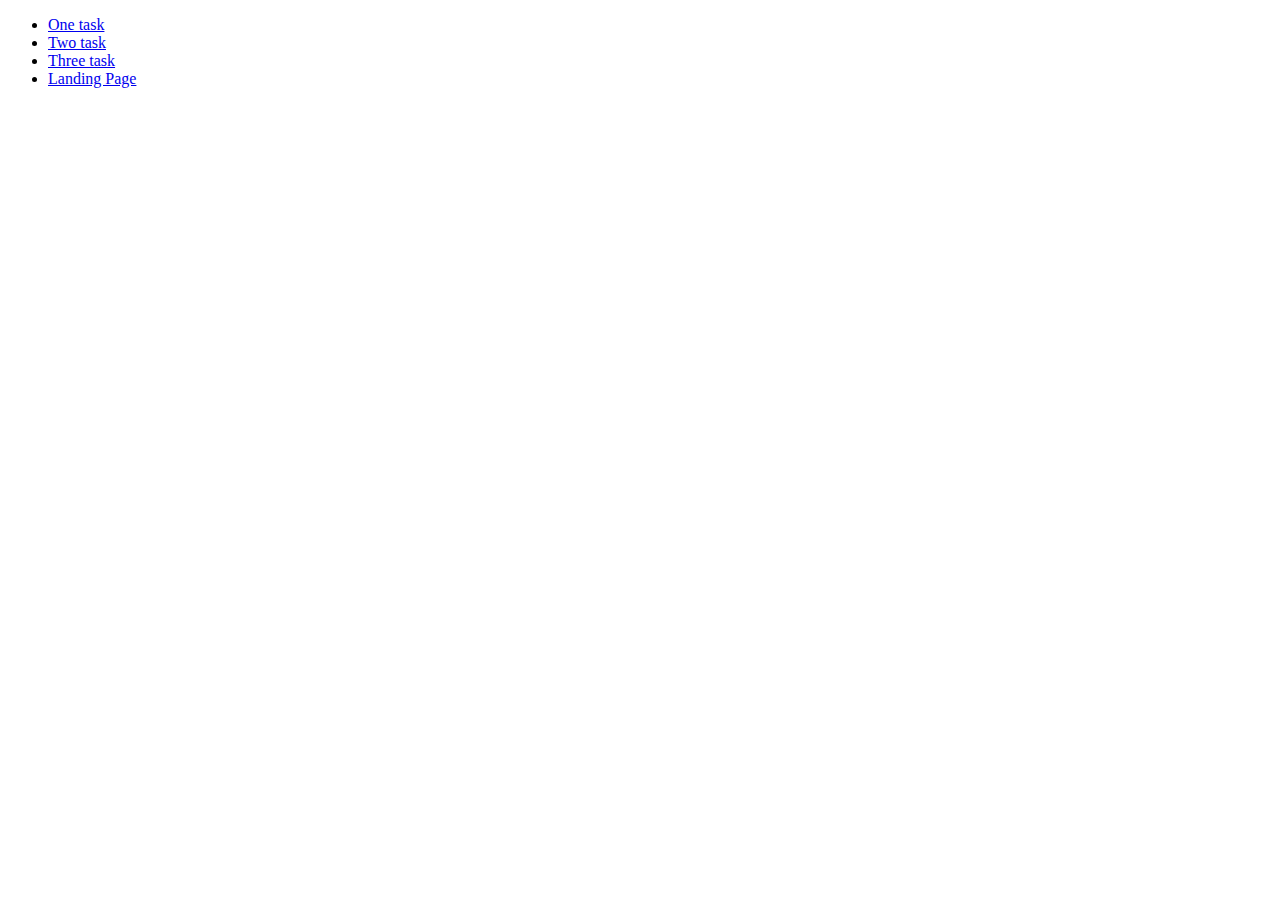
==== index.html @ 1546de14 "form" ====
<!DOCTYPE html>
<html lang="en">
  <head>
    <meta charset="UTF-8" />
    <meta name="viewport" content="width=device-width, initial-scale=1.0" />
    <title>Document</title>
  </head>
  <body>
    <ul>
      <li><a href="./tasks/onetask.html">One task</a></li>
      <li><a href="./tasks/twotask.html">Two task</a></li>
      <li><a href="./tasks/threetask.html">Three task</a></li>
      <li><a href="./tasks/landing.html">Landing Page</a></li>
    </ul>
    <script type="module" src="./code.js"></script>
  </body>
</html>
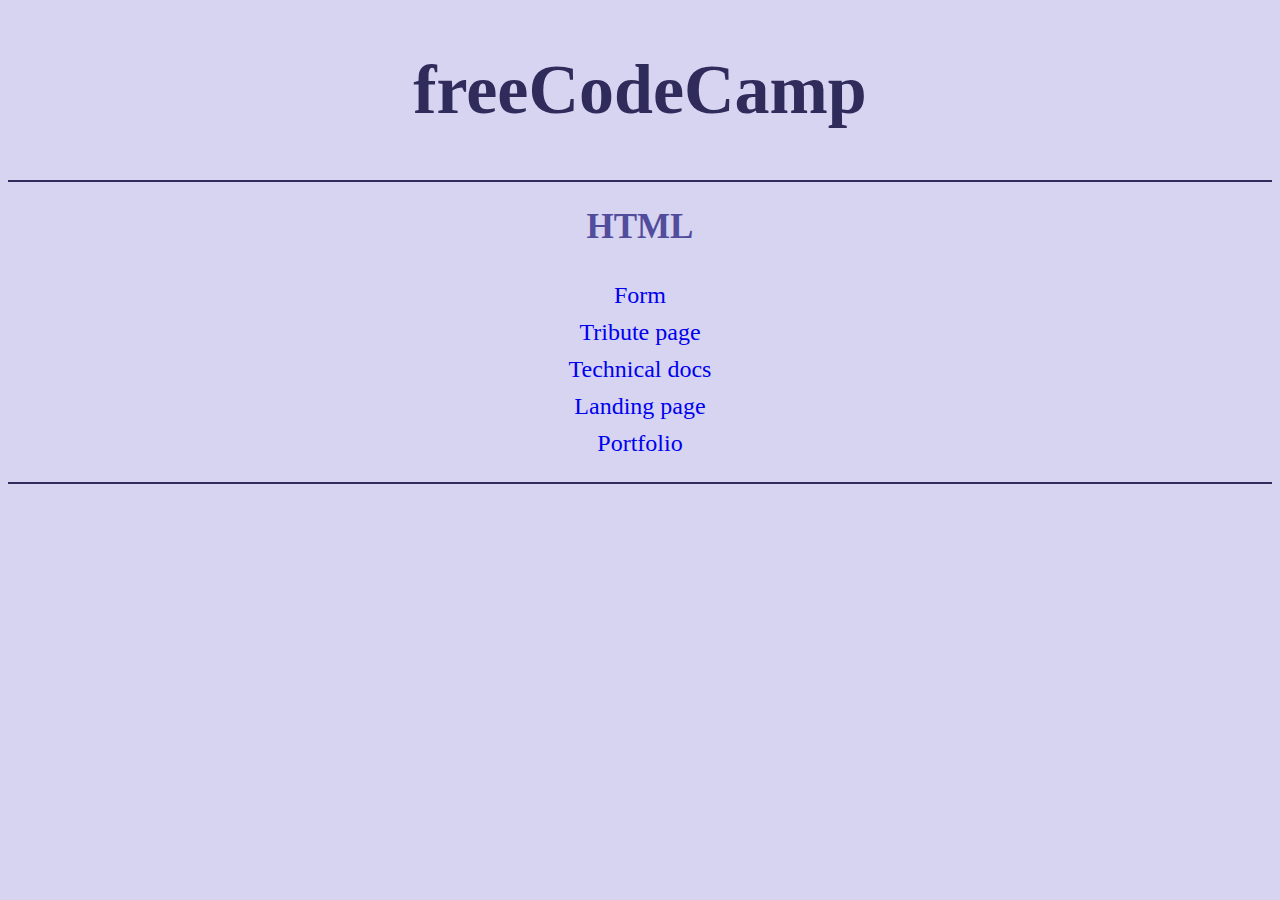
==== commit e2964a3a: "index" ====
--- a/index.html
+++ b/index.html
@@ -3,15 +3,21 @@
   <head>
     <meta charset="UTF-8" />
     <meta name="viewport" content="width=device-width, initial-scale=1.0" />
+    <link rel="stylesheet" href="./style.css" />
     <title>Document</title>
   </head>
   <body>
-    <ul>
-      <li><a href="./tasks/onetask.html">One task</a></li>
-      <li><a href="./tasks/twotask.html">Two task</a></li>
-      <li><a href="./tasks/threetask.html">Three task</a></li>
-      <li><a href="./tasks/landing.html">Landing Page</a></li>
-    </ul>
+    <h1>freeCodeCamp</h1>
+    <div class="container">
+      <h2>HTML</h2>
+      <ul>
+        <li><a href="./tasks/onetask.html">Form</a></li>
+        <li><a href="./tasks/twotask.html">Tribute page</a></li>
+        <li><a href="./tasks/threetask.html">Technical docs</a></li>
+        <li><a href="./tasks/landing.html">Landing page</a></li>
+        <li><a href="./tasks/landing.html">Portfolio</a></li>
+      </ul>
+    </div>
     <script type="module" src="./code.js"></script>
   </body>
 </html>
--- a/style.css
+++ b/style.css
@@ -0,0 +1,38 @@
+h1,
+body {
+  text-align: center;
+  background-color: #d6d4f1;
+}
+ul {
+  margin: 0;
+  padding: 0;
+  list-style-type: none;
+}
+h1 {
+  margin: 50px;
+  font-size: 70px;
+  color: #2f2c5c;
+}
+h2 {
+  margin: 0 0 35px 0;
+  font-size: 35px;
+  color: #514c9c;
+}
+ul {
+  display: flex;
+  flex-direction: column;
+  gap: 10px;
+}
+li a {
+  text-decoration: none;
+  font-size: 24px;
+}
+a:hover {
+  color: #423ab4;
+  text-decoration: underline;
+}
+.container {
+  padding: 25px;
+  border-top: 2px solid #2f2c5c;
+  border-bottom: 2px solid #2f2c5c;
+}
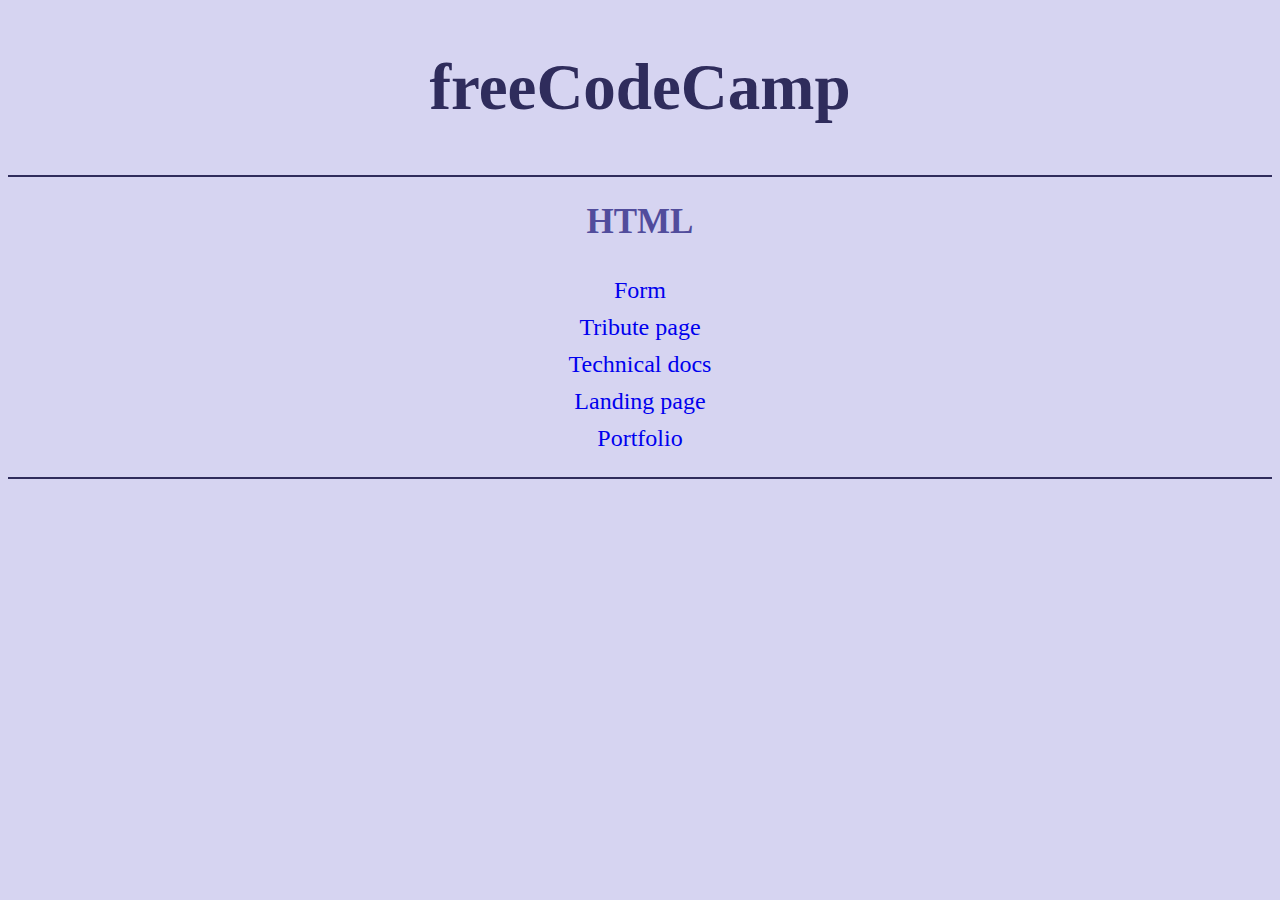
==== commit 0e0b4955: "css -1" ====
--- a/index.html
+++ b/index.html
@@ -4,18 +4,18 @@
     <meta charset="UTF-8" />
     <meta name="viewport" content="width=device-width, initial-scale=1.0" />
     <link rel="stylesheet" href="./style.css" />
-    <title>Document</title>
+    <title>freeCodeCamp</title>
   </head>
   <body>
     <h1>freeCodeCamp</h1>
     <div class="container">
       <h2>HTML</h2>
       <ul>
-        <li><a href="./tasks/onetask.html">Form</a></li>
-        <li><a href="./tasks/twotask.html">Tribute page</a></li>
-        <li><a href="./tasks/threetask.html">Technical docs</a></li>
+        <li><a href="./tasks/form.html">Form</a></li>
+        <li><a href="./tasks/tribute.html">Tribute page</a></li>
+        <li><a href="./tasks/technical.html">Technical docs</a></li>
         <li><a href="./tasks/landing.html">Landing page</a></li>
-        <li><a href="./tasks/landing.html">Portfolio</a></li>
+        <li><a href="./tasks/portfolio.html">Portfolio</a></li>
       </ul>
     </div>
     <script type="module" src="./code.js"></script>
--- a/style.css
+++ b/style.css
@@ -3,19 +3,20 @@
   text-align: center;
   background-color: #d6d4f1;
 }
+
 ul {
   margin: 0;
   padding: 0;
   list-style-type: none;
 }
 h1 {
-  margin: 50px;
-  font-size: 70px;
+  margin: 50px 0;
+  font-size: 40px;
   color: #2f2c5c;
 }
 h2 {
   margin: 0 0 35px 0;
-  font-size: 35px;
+  font-size: 28px;
   color: #514c9c;
 }
 ul {
@@ -36,3 +37,11 @@
   border-top: 2px solid #2f2c5c;
   border-bottom: 2px solid #2f2c5c;
 }
+@media (min-width: 650px) {
+  h1 {
+    font-size: 65px;
+  }
+  h2 {
+    font-size: 35px;
+  }
+}
